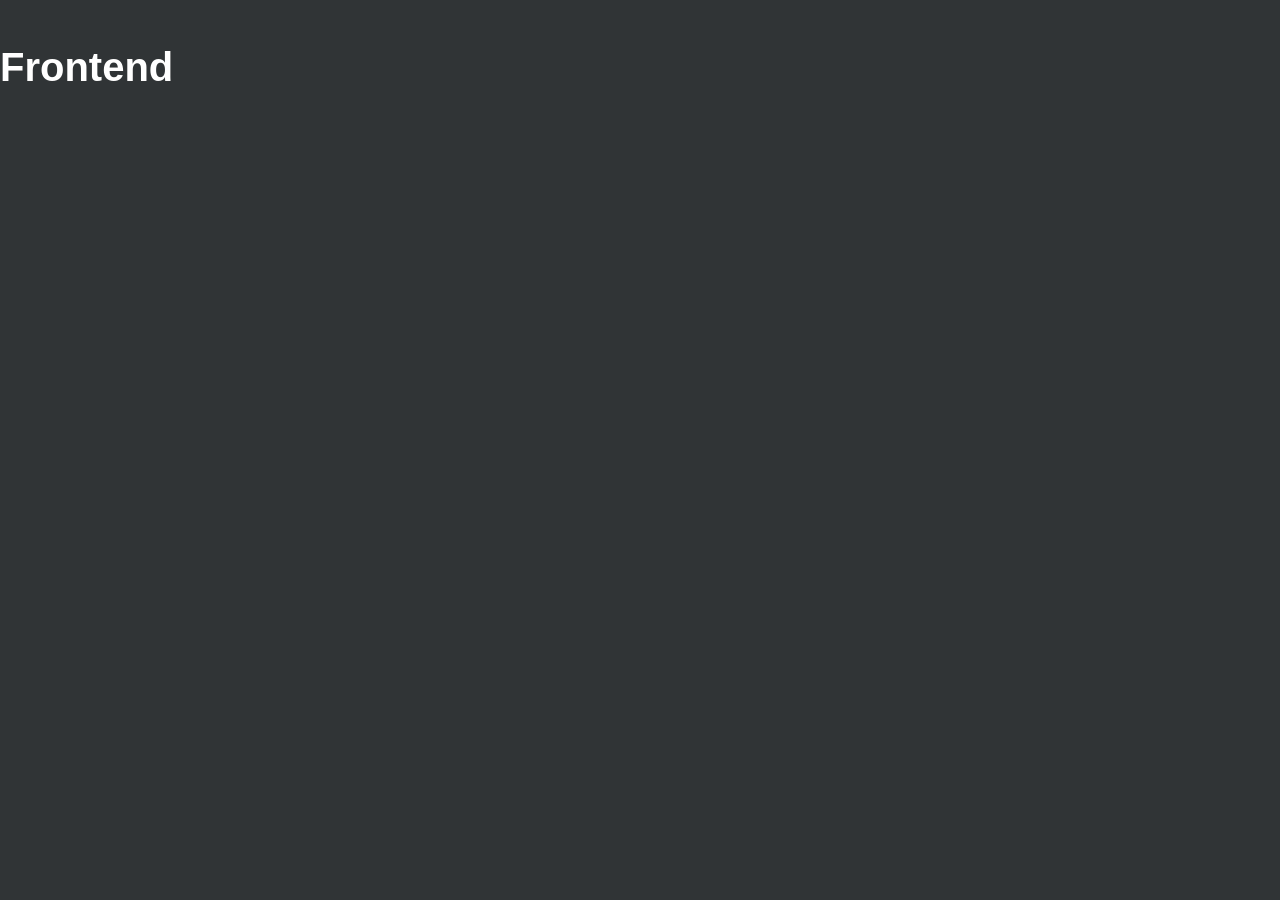
==== index.html @ f4605edb "test" ====
<!DOCTYPE html>


<html>
    <head>
        <title>Совместимость</title>

        <meta charset='utf-8'>
        <meta content='user-scalable=no, width=device-width' name='viewport'>

        <link href='./Packages/Frontend/Main/Icon.ico' rel='icon'>
        <link href='./Packages/Frontend/Main/Main.css' rel='stylesheet'>
        <script src="https://telegram.org/js/telegram-web-app.js"></script>
        <script src='./Packages/Frontend/Main/Main.js'></script>
    </head>

    <body>
        <!-- <x-root class='main'></x-root> -->
        <h1>Frontend</h1>
    </body>
</html>
---- Packages/Frontend/Main/Main.css ----
@import '../Theme/Theme.css';
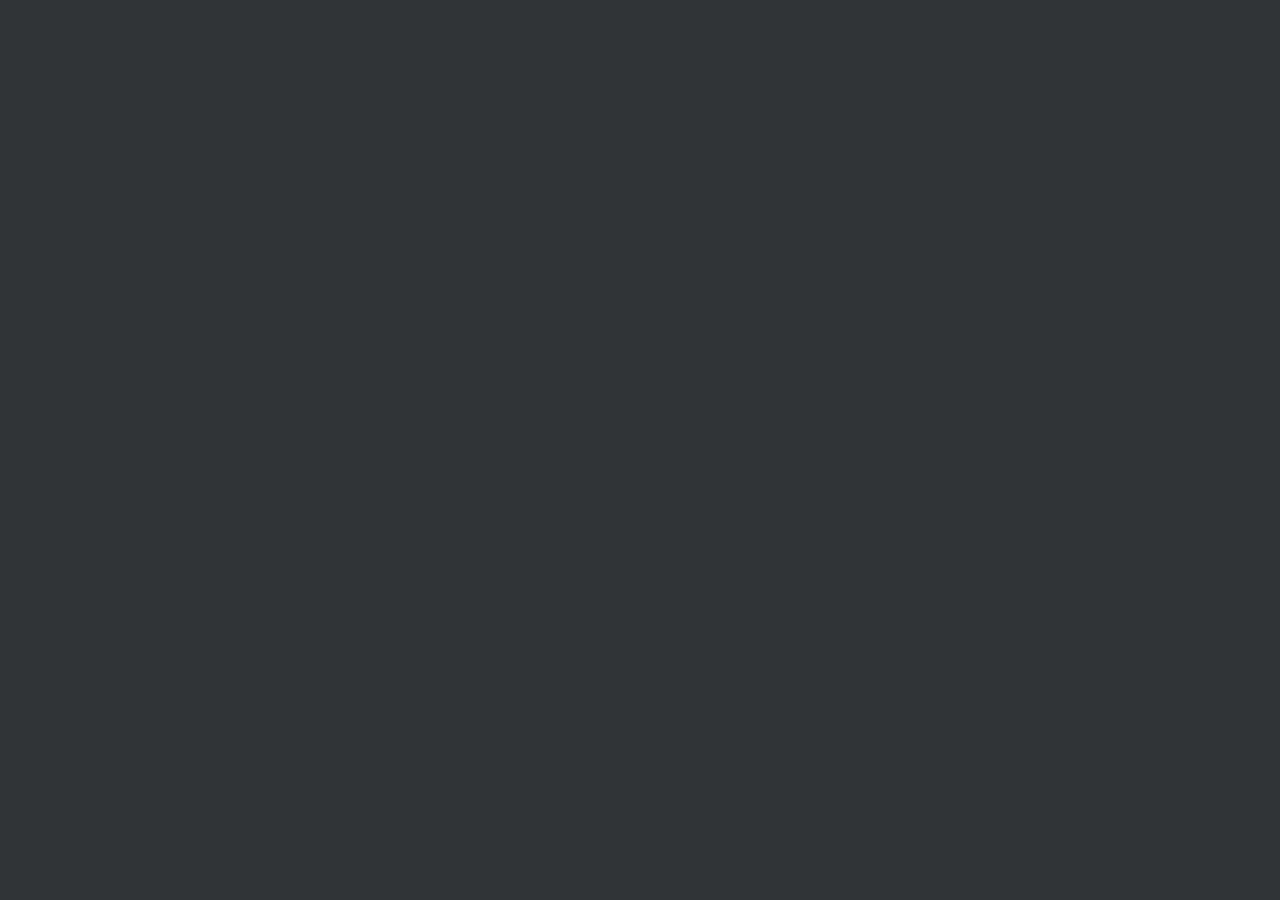
==== commit 21922994: "test" ====
--- a/index.html
+++ b/index.html
@@ -10,12 +10,11 @@
 
         <link href='./Packages/Frontend/Main/Icon.ico' rel='icon'>
         <link href='./Packages/Frontend/Main/Main.css' rel='stylesheet'>
-        <script src="https://telegram.org/js/telegram-web-app.js"></script>
+        <script src='https://telegram.org/js/telegram-web-app.js'></script>
         <script src='./Packages/Frontend/Main/Main.js'></script>
     </head>
 
     <body>
-        <!-- <x-root class='main'></x-root> -->
-        <h1>Frontend</h1>
+        <x-root class='main'></x-root>
     </body>
 </html>
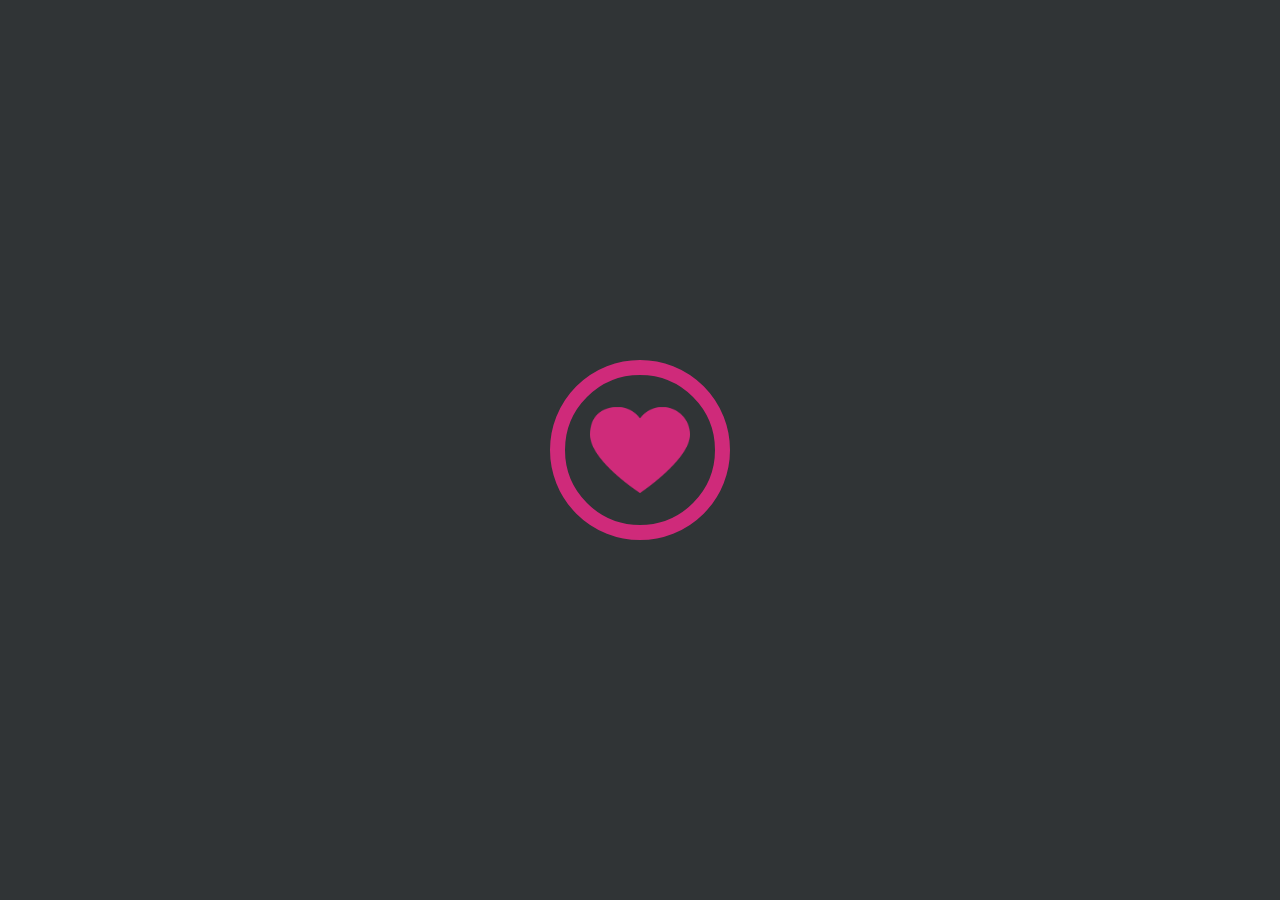
==== commit 5c96ba8d: "test" ====
--- a/index.html
+++ b/index.html
@@ -10,8 +10,8 @@
 
         <link href='./Packages/Frontend/Main/Icon.ico' rel='icon'>
         <link href='./Packages/Frontend/Main/Main.css' rel='stylesheet'>
-        <script src='https://telegram.org/js/telegram-web-app.js'></script>
-        <script src='./Packages/Frontend/Main/Main.js'></script>
+        <script src='./Packages/Frontend/Main/Main.js' type='module'></script>
+        <!-- <script src='https://telegram.org/js/telegram-web-app.js'></script> -->
     </head>
 
     <body>
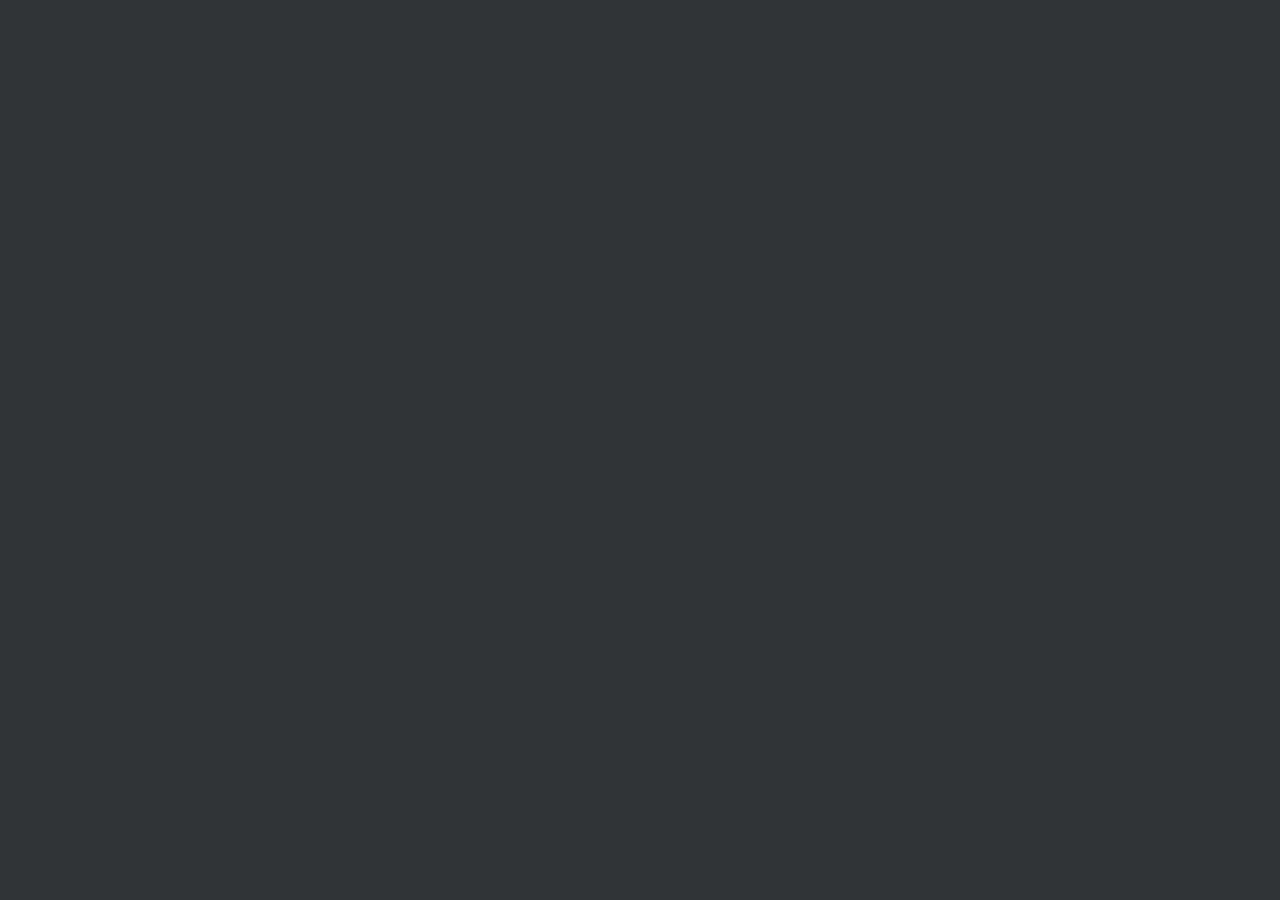
==== commit 4108874e: "test" ====
--- a/index.html
+++ b/index.html
@@ -11,7 +11,7 @@
         <link href='./Packages/Frontend/Main/Icon.ico' rel='icon'>
         <link href='./Packages/Frontend/Main/Main.css' rel='stylesheet'>
         <script src='./Packages/Frontend/Main/Main.js' type='module'></script>
-        <!-- <script src='https://telegram.org/js/telegram-web-app.js'></script> -->
+        <script src='https://telegram.org/js/telegram-web-app.js'></script>
     </head>
 
     <body>
